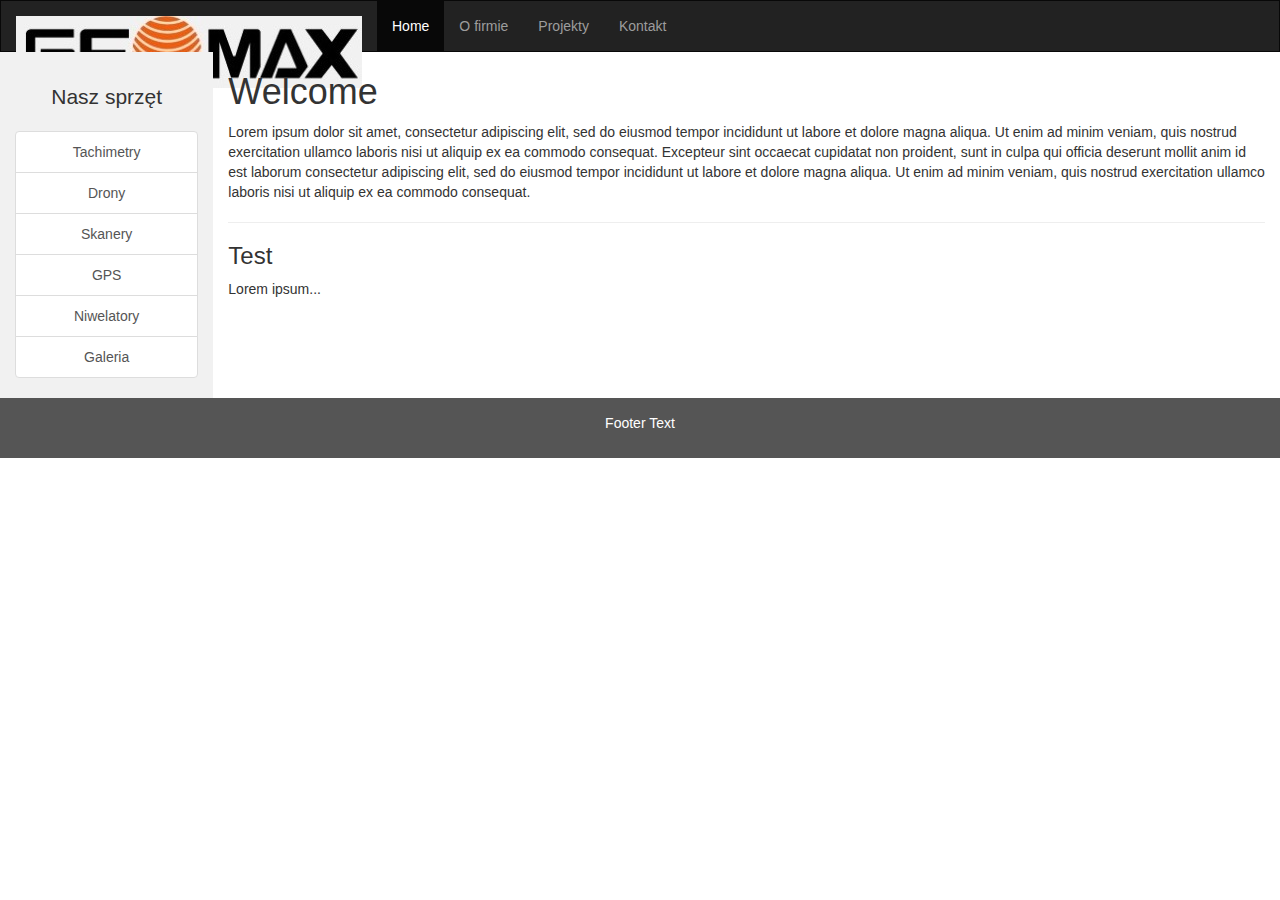
==== index.html @ a4103224 "Initial commit" ====
<!DOCTYPE html>
<html lang="en">
<head>
    <title>Bootstrap Example</title>
    <meta charset="utf-8">
    <meta name="viewport" content="width=device-width, initial-scale=1">
    <link rel="stylesheet" href="css/bootstrap.min.css">
    <script src="js/jquery.min.js"></script>
    <script src="js/bootstrap.min.js"></script>
<!--    <link rel="stylesheet" href="https://maxcdn.bootstrapcdn.com/bootstrap/3.4.1/css/bootstrap.min.css">-->
<!--    <script src="https://ajax.googleapis.com/ajax/libs/jquery/3.5.1/jquery.min.js"></script>-->
<!--    <script src="https://maxcdn.bootstrapcdn.com/bootstrap/3.4.1/js/bootstrap.min.js"></script>-->
    <style>
        /* Remove the navbar's default margin-bottom and rounded borders */
        .navbar {
            margin-bottom: 0;
            border-radius: 0;
        }

        /* Set height of the grid so .sidenav can be 100% (adjust as needed) */
        /*.row.content {height: 450px}*/
        .row.content {height: 100%}


        /* Set gray background color and 100% height */
        .sidenav {
            padding-top: 20px;
            background-color: #f1f1f1;
            height: 100%;
        }

        /* Set black background color, white text and some padding */
        footer {
            background-color: #555;
            color: white;
            padding: 15px;
        }

        /* On small screens, set height to 'auto' for sidenav and grid */
        @media screen and (max-width: 767px) {
            .sidenav {
                height: auto;
                padding: 15px;
            }
            .row.content {height:auto;}
        }
    </style>
</head>
<body>

<nav class="navbar navbar-inverse">
    <div class="container-fluid">
        <div class="navbar-header">
            <button type="button" class="navbar-toggle" data-toggle="collapse" data-target="#myNavbar">
                <span class="icon-bar"></span>
                <span class="icon-bar"></span>
                <span class="icon-bar"></span>
            </button>
            <a class="navbar-brand" href="#" ><img src="/img/logo.png"></a>
<!--            <a href="#" class="navbar-brand"><img src="/img/logo.png"></a>-->
        </div>
        <div class="collapse navbar-collapse" id="myNavbar">
            <ul class="nav navbar-nav">
                <li class="active"><a href="#">Home</a></li>
                <li><a href="#">O firmie</a></li>
                <li><a href="#">Projekty</a></li>
                <li><a href="#">Kontakt</a></li>
            </ul>
        </div>
    </div>
</nav>

<div class="container-fluid text-center">

    <div class="row content">
        <div class="border-end bg-white col-sm-2 sidenav" id="sidebar-wrapper">
            <div class="h4 border-bottom bg-light lead">Nasz sprzęt</div>
            <div class="list-group list-group-flush">
                <a class="list-group-item list-group-item-action list-group-item-light p-3" href="#!">Tachimetry</a>
                <a class="list-group-item list-group-item-action list-group-item-light p-3" href="#!">Drony</a>
                <a class="list-group-item list-group-item-action list-group-item-light p-3" href="#!">Skanery</a>
                <a class="list-group-item list-group-item-action list-group-item-light p-3" href="#!">GPS </a>
                <a class="list-group-item list-group-item-action list-group-item-light p-3" href="#!">Niwelatory</a>
                <a class="list-group-item list-group-item-action list-group-item-light p-3 " href="#!">Galeria</a>
            </div>
        </div>
<!--        <div class="col-sm-2 sidenav">
            <p><a href="#">Link</a></p>
            <p><a href="#">Link</a></p>
            <p><a href="#">Link</a></p>
        </div>-->
        <div class="col-sm-10 text-left">
            <h1>Welcome</h1>
            <p>Lorem ipsum dolor sit amet, consectetur adipiscing elit, sed do eiusmod tempor incididunt ut labore et dolore magna aliqua. Ut enim ad minim veniam, quis nostrud exercitation ullamco laboris nisi ut aliquip ex ea commodo consequat. Excepteur sint occaecat cupidatat non proident, sunt in culpa qui officia deserunt mollit anim id est laborum consectetur adipiscing elit, sed do eiusmod tempor incididunt ut labore et dolore magna aliqua. Ut enim ad minim veniam, quis nostrud exercitation ullamco laboris nisi ut aliquip ex ea commodo consequat.</p>
            <hr>
            <h3>Test</h3>
            <p>Lorem ipsum...</p>
        </div>
<!--        <div class="col-sm-2 sidenav">
            <div class="well">
                <p>ADS</p>
            </div>
            <div class="well">
                <p>ADS</p>
            </div>
        </div>-->
    </div>
</div>

<footer class="container-fluid text-center">
    <p>Footer Text</p>
</footer>

</body>
</html>
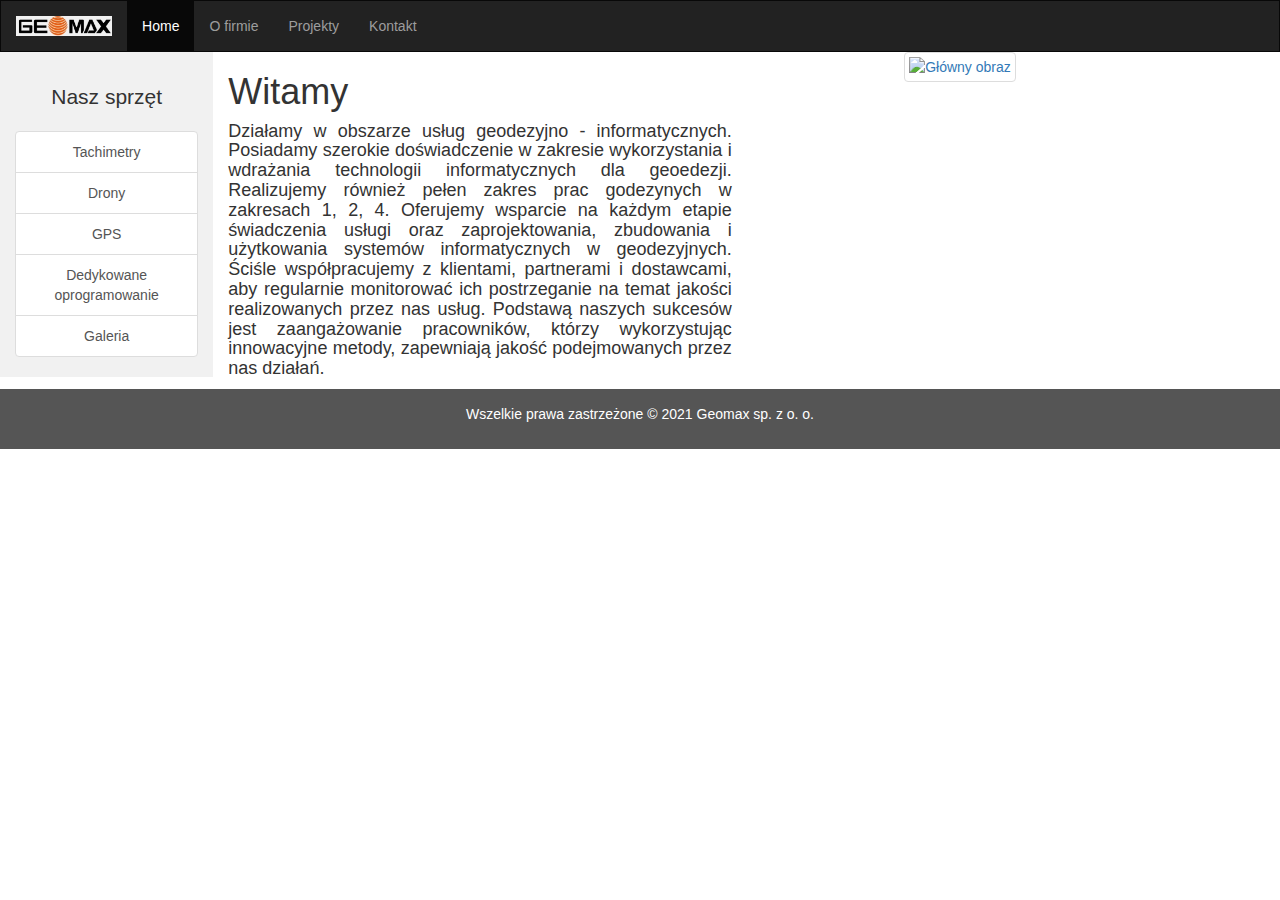
==== commit 6e61d764: "dodane loga" ====
--- a/index.html
+++ b/index.html
@@ -1,50 +1,17 @@
+
 <!DOCTYPE html>
-<html lang="en">
+<html lang="pl">
 <head>
-    <title>Bootstrap Example</title>
+    <title>Geomax</title>
+    <meta name="author" content="Sławomir Aleksak WSEI 2021">
+    <meta name="publisher" content="Sławomir Aleksak WSEI 2021">
     <meta charset="utf-8">
     <meta name="viewport" content="width=device-width, initial-scale=1">
     <link rel="stylesheet" href="css/bootstrap.min.css">
     <script src="js/jquery.min.js"></script>
     <script src="js/bootstrap.min.js"></script>
-<!--    <link rel="stylesheet" href="https://maxcdn.bootstrapcdn.com/bootstrap/3.4.1/css/bootstrap.min.css">-->
-<!--    <script src="https://ajax.googleapis.com/ajax/libs/jquery/3.5.1/jquery.min.js"></script>-->
-<!--    <script src="https://maxcdn.bootstrapcdn.com/bootstrap/3.4.1/js/bootstrap.min.js"></script>-->
-    <style>
-        /* Remove the navbar's default margin-bottom and rounded borders */
-        .navbar {
-            margin-bottom: 0;
-            border-radius: 0;
-        }
+    <link href="css/default.css" rel="stylesheet" type="text/css">
 
-        /* Set height of the grid so .sidenav can be 100% (adjust as needed) */
-        /*.row.content {height: 450px}*/
-        .row.content {height: 100%}
-
-
-        /* Set gray background color and 100% height */
-        .sidenav {
-            padding-top: 20px;
-            background-color: #f1f1f1;
-            height: 100%;
-        }
-
-        /* Set black background color, white text and some padding */
-        footer {
-            background-color: #555;
-            color: white;
-            padding: 15px;
-        }
-
-        /* On small screens, set height to 'auto' for sidenav and grid */
-        @media screen and (max-width: 767px) {
-            .sidenav {
-                height: auto;
-                padding: 15px;
-            }
-            .row.content {height:auto;}
-        }
-    </style>
 </head>
 <body>
 
@@ -56,8 +23,7 @@
                 <span class="icon-bar"></span>
                 <span class="icon-bar"></span>
             </button>
-            <a class="navbar-brand" href="#" ><img src="/img/logo.png"></a>
-<!--            <a href="#" class="navbar-brand"><img src="/img/logo.png"></a>-->
+            <a class="navbar-brand " href="#"><img src="./img/logo.png"  alt="logo"></a>
         </div>
         <div class="collapse navbar-collapse" id="myNavbar">
             <ul class="nav navbar-nav">
@@ -78,37 +44,38 @@
             <div class="list-group list-group-flush">
                 <a class="list-group-item list-group-item-action list-group-item-light p-3" href="#!">Tachimetry</a>
                 <a class="list-group-item list-group-item-action list-group-item-light p-3" href="#!">Drony</a>
-                <a class="list-group-item list-group-item-action list-group-item-light p-3" href="#!">Skanery</a>
                 <a class="list-group-item list-group-item-action list-group-item-light p-3" href="#!">GPS </a>
-                <a class="list-group-item list-group-item-action list-group-item-light p-3" href="#!">Niwelatory</a>
+                <a class="list-group-item list-group-item-action list-group-item-light p-3" href="#!">Dedykowane oprogramowanie</a>
                 <a class="list-group-item list-group-item-action list-group-item-light p-3 " href="#!">Galeria</a>
             </div>
         </div>
-<!--        <div class="col-sm-2 sidenav">
-            <p><a href="#">Link</a></p>
-            <p><a href="#">Link</a></p>
-            <p><a href="#">Link</a></p>
-        </div>-->
-        <div class="col-sm-10 text-left">
-            <h1>Welcome</h1>
-            <p>Lorem ipsum dolor sit amet, consectetur adipiscing elit, sed do eiusmod tempor incididunt ut labore et dolore magna aliqua. Ut enim ad minim veniam, quis nostrud exercitation ullamco laboris nisi ut aliquip ex ea commodo consequat. Excepteur sint occaecat cupidatat non proident, sunt in culpa qui officia deserunt mollit anim id est laborum consectetur adipiscing elit, sed do eiusmod tempor incididunt ut labore et dolore magna aliqua. Ut enim ad minim veniam, quis nostrud exercitation ullamco laboris nisi ut aliquip ex ea commodo consequat.</p>
-            <hr>
+
+        <div class="col-sm-5 text-left">
+            <h1>Witamy</h1>
+
+            <h4 class ="text-justify">Działamy w obszarze usług geodezyjno - informatycznych. Posiadamy szerokie doświadczenie w zakresie wykorzystania i wdrażania technologii informatycznych dla geoedezji.
+                Realizujemy również pełen zakres prac godezynych w zakresach 1, 2, 4. Oferujemy wsparcie na każdym etapie świadczenia usługi oraz zaprojektowania, zbudowania i użytkowania systemów informatycznych w geodezyjnych. Ściśle współpracujemy z klientami,
+                partnerami i dostawcami, aby regularnie monitorować ich postrzeganie na temat jakości realizowanych przez nas usług. Podstawą naszych sukcesów
+                jest zaangażowanie pracowników, którzy wykorzystując innowacyjne metody, zapewniają jakość podejmowanych przez nas działań.</h4>
+<!--            <hr>
             <h3>Test</h3>
-            <p>Lorem ipsum...</p>
+            <p>Przykładowy tekst...</p>-->
+
+
+
+
         </div>
-<!--        <div class="col-sm-2 sidenav">
-            <div class="well">
-                <p>ADS</p>
-            </div>
-            <div class="well">
-                <p>ADS</p>
-            </div>
-        </div>-->
+        <div class="col-md-4 back-to-blog">
+            <a href="/">
+                <img class="img-thumbnail" src="img/home-main-article-a-2.jpg" alt="Główny obraz">
+            </a>
+        </div>
+
     </div>
 </div>
 
 <footer class="container-fluid text-center">
-    <p>Footer Text</p>
+    <p>Wszelkie prawa zastrzeżone © 2021 Geomax sp. z o. o.</p>
 </footer>
 
 </body>
--- a/css/default.css
+++ b/css/default.css
@@ -0,0 +1,34 @@
+
+    /* Remove the navbar's default margin-bottom and rounded borders */
+.navbar {
+    margin-bottom: 0;
+    border-radius: 0;
+}
+
+/* Set height of the grid so .sidenav can be 100% (adjust as needed) */
+/*.row.content {height: 450px}*/
+.row.content {height: 100%}
+
+
+/* Set gray background color and 100% height */
+.sidenav {
+    padding-top: 20px;
+    background-color: #f1f1f1;
+    height: 100%;
+}
+
+/* Set black background color, white text and some padding */
+footer {
+    background-color: #555;
+    color: white;
+    padding: 15px;
+}
+
+/* On small screens, set height to 'auto' for sidenav and grid */
+@media screen and (max-width: 767px) {
+    .sidenav {
+        height: auto;
+        padding: 15px;
+    }
+    .row.content {height:auto;}
+}
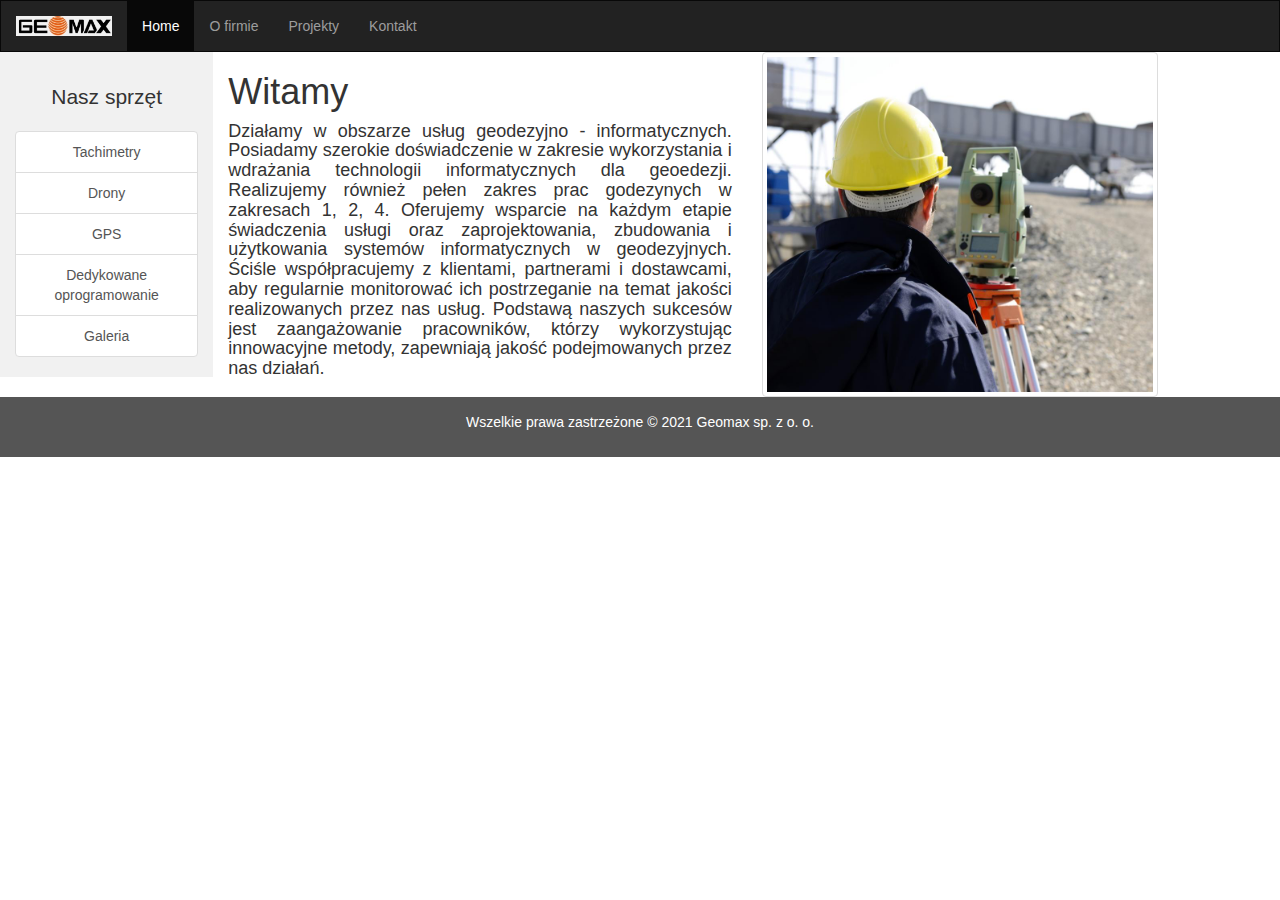
==== commit 310bd09b: "dodano galerie i formularz kontaktowy" ====
--- a/index.html
+++ b/index.html
@@ -23,14 +23,14 @@
                 <span class="icon-bar"></span>
                 <span class="icon-bar"></span>
             </button>
-            <a class="navbar-brand " href="#"><img src="./img/logo.png"  alt="logo"></a>
+            <a class="navbar-brand " href="index.html"><img src="./img/logo.png"  alt="logo"></a>
         </div>
         <div class="collapse navbar-collapse" id="myNavbar">
             <ul class="nav navbar-nav">
-                <li class="active"><a href="#">Home</a></li>
-                <li><a href="#">O firmie</a></li>
-                <li><a href="#">Projekty</a></li>
-                <li><a href="#">Kontakt</a></li>
+                <li class="active"><a href="index.html">Home</a></li>
+                <li><a href="sub_pages/about.html">O firmie</a></li>
+                <li><a href="sub_pages/projekcts.html">Projekty</a></li>
+                <li><a href="sub_pages/contact.html">Kontakt</a></li>
             </ul>
         </div>
     </div>
@@ -42,11 +42,11 @@
         <div class="border-end bg-white col-sm-2 sidenav" id="sidebar-wrapper">
             <div class="h4 border-bottom bg-light lead">Nasz sprzęt</div>
             <div class="list-group list-group-flush">
-                <a class="list-group-item list-group-item-action list-group-item-light p-3" href="#!">Tachimetry</a>
-                <a class="list-group-item list-group-item-action list-group-item-light p-3" href="#!">Drony</a>
-                <a class="list-group-item list-group-item-action list-group-item-light p-3" href="#!">GPS </a>
-                <a class="list-group-item list-group-item-action list-group-item-light p-3" href="#!">Dedykowane oprogramowanie</a>
-                <a class="list-group-item list-group-item-action list-group-item-light p-3 " href="#!">Galeria</a>
+                <a class="list-group-item list-group-item-action list-group-item-light p-3" href="sub_pages/tach.html">Tachimetry</a>
+                <a class="list-group-item list-group-item-action list-group-item-light p-3" href="sub_pages/drone.html">Drony</a>
+                <a class="list-group-item list-group-item-action list-group-item-light p-3" href="sub_pages/gps.html">GPS </a>
+                <a class="list-group-item list-group-item-action list-group-item-light p-3" href="sub_pages/soft.html">Dedykowane oprogramowanie</a>
+                <a class="list-group-item list-group-item-action list-group-item-light p-3 " href="sub_pages/gallery.html">Galeria</a>
             </div>
         </div>
 
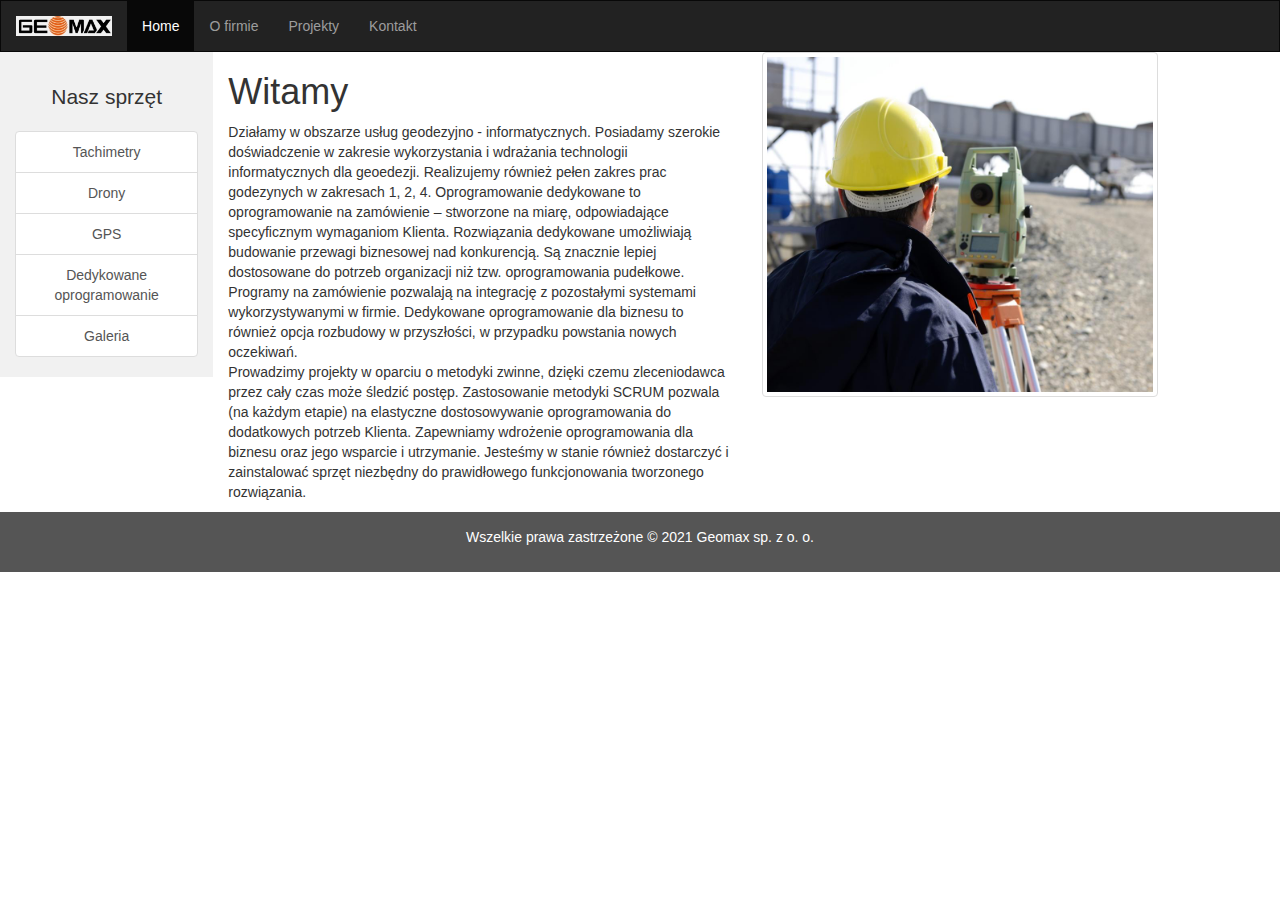
==== commit 970b2c29: "dodane kolejne podstrony" ====
--- a/index.html
+++ b/index.html
@@ -53,10 +53,14 @@
         <div class="col-sm-5 text-left">
             <h1>Witamy</h1>
 
-            <h4 class ="text-justify">Działamy w obszarze usług geodezyjno - informatycznych. Posiadamy szerokie doświadczenie w zakresie wykorzystania i wdrażania technologii informatycznych dla geoedezji.
-                Realizujemy również pełen zakres prac godezynych w zakresach 1, 2, 4. Oferujemy wsparcie na każdym etapie świadczenia usługi oraz zaprojektowania, zbudowania i użytkowania systemów informatycznych w geodezyjnych. Ściśle współpracujemy z klientami,
-                partnerami i dostawcami, aby regularnie monitorować ich postrzeganie na temat jakości realizowanych przez nas usług. Podstawą naszych sukcesów
-                jest zaangażowanie pracowników, którzy wykorzystując innowacyjne metody, zapewniają jakość podejmowanych przez nas działań.</h4>
+            <p>Działamy w obszarze usług geodezyjno - informatycznych. Posiadamy szerokie doświadczenie w zakresie wykorzystania i wdrażania technologii informatycznych dla geoedezji.
+                Realizujemy również pełen zakres prac godezynych w zakresach 1, 2, 4. Oprogramowanie dedykowane to oprogramowanie na zamówienie – stworzone na miarę, odpowiadające
+            specyficznym wymaganiom Klienta. Rozwiązania dedykowane umożliwiają budowanie przewagi biznesowej nad konkurencją. Są znacznie lepiej dostosowane do potrzeb organizacji
+            niż tzw. oprogramowania pudełkowe. Programy na zamówienie pozwalają na integrację z pozostałymi systemami wykorzystywanymi w firmie. Dedykowane oprogramowanie dla biznesu
+            to również opcja rozbudowy w przyszłości, w przypadku powstania nowych oczekiwań.<br>
+            Prowadzimy projekty w oparciu o metodyki zwinne, dzięki czemu zleceniodawca przez cały czas może śledzić postęp. Zastosowanie metodyki SCRUM pozwala (na każdym etapie) na
+            elastyczne dostosowywanie oprogramowania do dodatkowych potrzeb Klienta. Zapewniamy wdrożenie oprogramowania dla biznesu oraz jego wsparcie i utrzymanie. Jesteśmy w stanie
+                również dostarczyć i zainstalować sprzęt niezbędny do prawidłowego funkcjonowania tworzonego rozwiązania.</p>
 <!--            <hr>
             <h3>Test</h3>
             <p>Przykładowy tekst...</p>-->
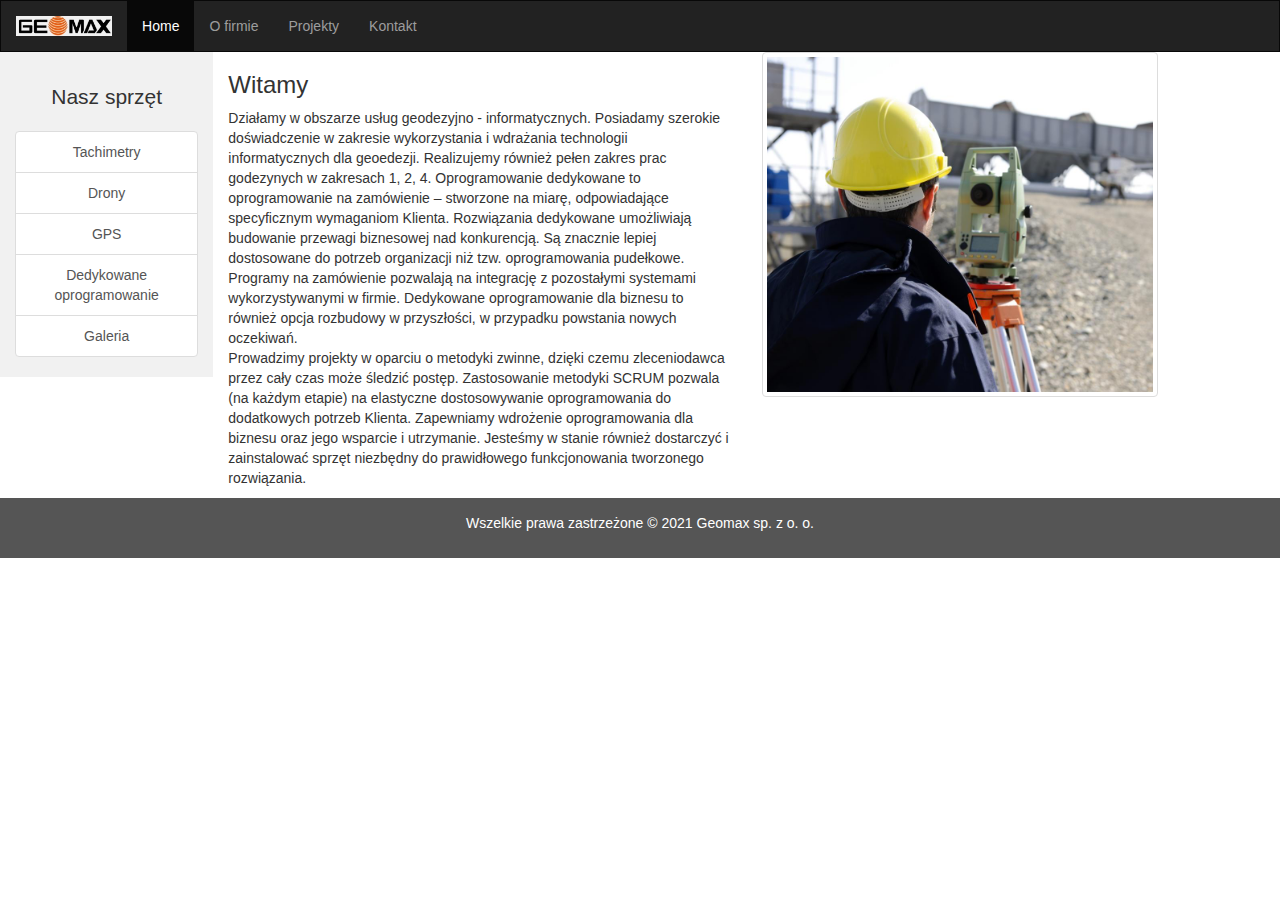
==== commit 22a66804: "skończona" ====
--- a/index.html
+++ b/index.html
@@ -51,7 +51,7 @@
         </div>
 
         <div class="col-sm-5 text-left">
-            <h1>Witamy</h1>
+            <h3>Witamy</h3>
 
             <p>Działamy w obszarze usług geodezyjno - informatycznych. Posiadamy szerokie doświadczenie w zakresie wykorzystania i wdrażania technologii informatycznych dla geoedezji.
                 Realizujemy również pełen zakres prac godezynych w zakresach 1, 2, 4. Oprogramowanie dedykowane to oprogramowanie na zamówienie – stworzone na miarę, odpowiadające
@@ -61,13 +61,6 @@
             Prowadzimy projekty w oparciu o metodyki zwinne, dzięki czemu zleceniodawca przez cały czas może śledzić postęp. Zastosowanie metodyki SCRUM pozwala (na każdym etapie) na
             elastyczne dostosowywanie oprogramowania do dodatkowych potrzeb Klienta. Zapewniamy wdrożenie oprogramowania dla biznesu oraz jego wsparcie i utrzymanie. Jesteśmy w stanie
                 również dostarczyć i zainstalować sprzęt niezbędny do prawidłowego funkcjonowania tworzonego rozwiązania.</p>
-<!--            <hr>
-            <h3>Test</h3>
-            <p>Przykładowy tekst...</p>-->
-
-
-
-
         </div>
         <div class="col-md-4 back-to-blog">
             <a href="/">
